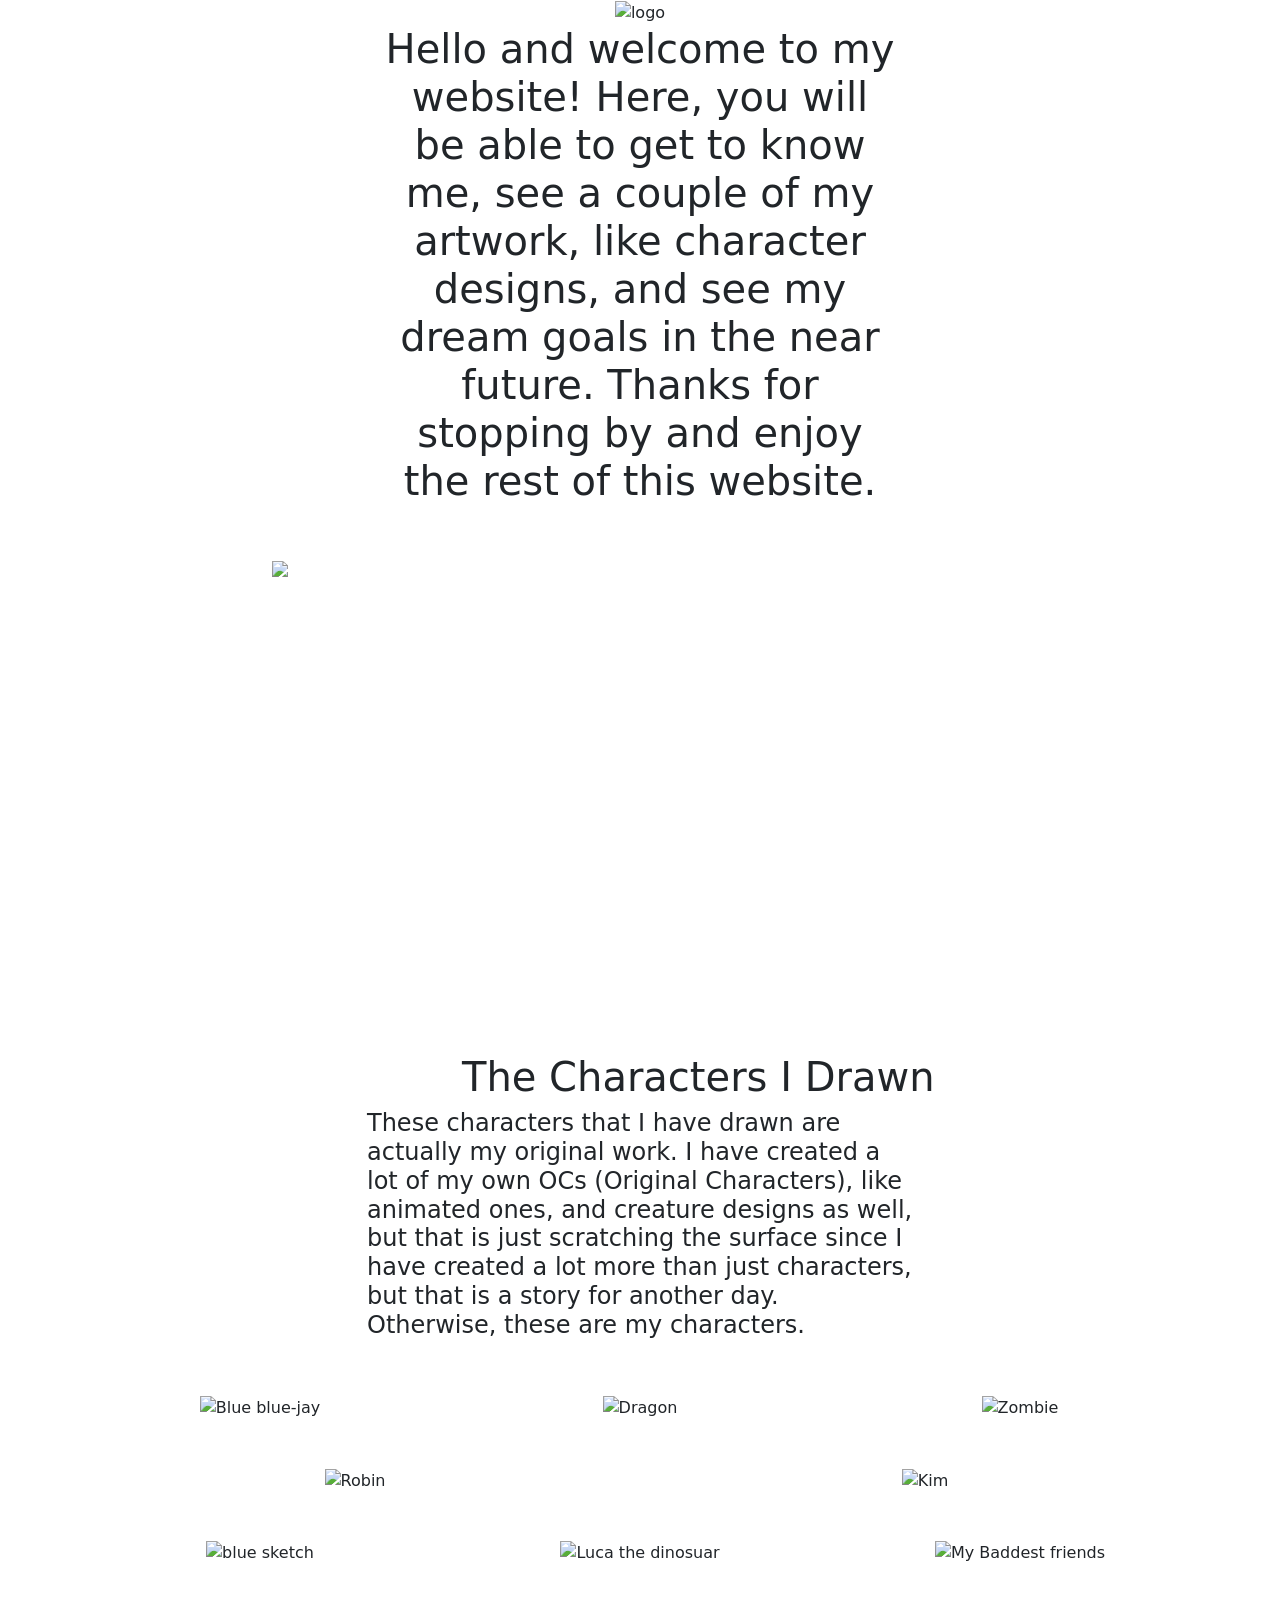
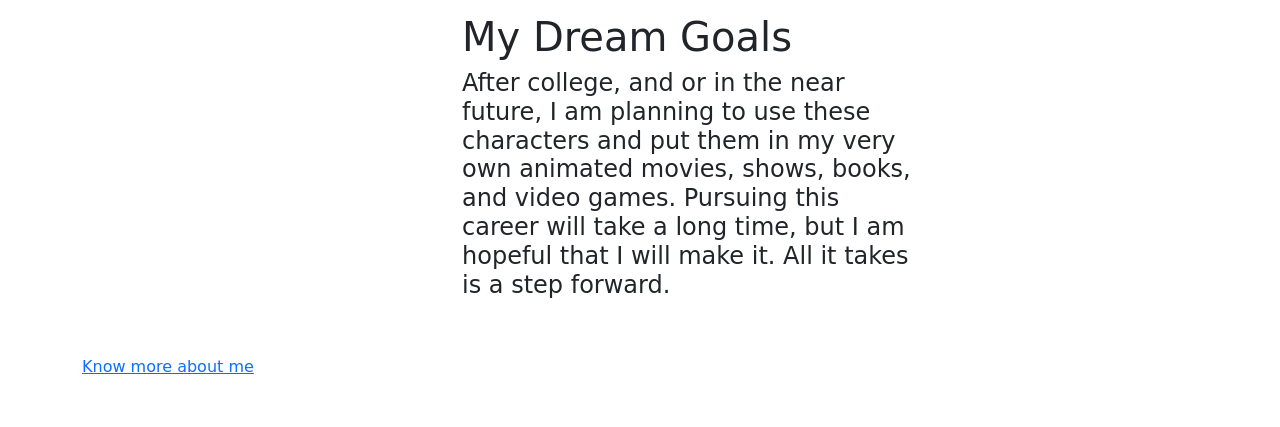
==== index.html @ 920c14b4 "Add files via upload" ====
<!DOCTYPE html>
<html lang="en">

<head>
    <meta charset="UTF-8">
    <meta name="viewport" content="width=device-width, initial-scale=1.0">
    <title>MySite</title>

    <link href="css/Style.css" rel="stylesheet">

    <link href="https://cdn.jsdelivr.net/npm/bootstrap@5.3.8/dist/css/bootstrap.min.css" rel="stylesheet">

    <!-- Latest compiled JavaScript -->
    <script src="https://cdn.jsdelivr.net/npm/bootstrap@5.3.8/dist/js/bootstrap.bundle.min.js"></script>

</head>

<section>

    <header>
        <div class="container-fluid text-center">
            <div class="row">
                <div class="col-sm-5 mx-auto">
                    <img class="img-fluid" src="images/LogoNameThree.png" alt="logo">
                    <h1>Hello and welcome to my website! Here, you will be able to get to know me, see a couple of
                        my
                        artwork, like character designs, and see my dream goals in the near future. Thanks for
                        stopping
                        by and enjoy the rest of this website.
                    </h1>

                </div>
            </div>
        </div>
    </header>

    <body>
        <div class="container mt-5 bg-blue text-white">
            <div class="row">
                <div class="col-sm-4 offset-2">
                    <img class="img-fluid" src="images/image0.jpeg" alt="self photo">
                </div>
                <!------------------------------------Self Photo----------------------------------------------------->
                <div class="col-sm-4">
                    <h3>Hello! My name is Tad, but please, you can call me TJ. I am an indigenous person from the First
                        Nations, and grew up in Siksika, in Alberta, Canada. Although I am a First Nation, I am also an
                        excellent artist, and have always come up with new ideas to create new art.</h3>
                </div><!------------------------------------About Me--------------------------------------------------->
            </div>
        </div>

        <div class="container mt-5">
            <div class="row">
                <div class="col-sm-6 offset-sm-4">
                    <h1>The Characters I Drawn</h1>
                </div>
            </div>
            <!-----------------------------------------Animation art section--------------------------------------->
            <div class="row">
                <div class="col-sm-6 offset-sm-3">
                    <h4>These characters that I have drawn are actually my original work. I have created a lot of my own
                        OCs (Original Characters), like animated ones, and creature designs as well, but that is just
                        scratching the surface since I have created a lot more than just characters, but that is a story
                        for another day. Otherwise, these are my characters.</h4>
                </div>
            </div><!---------------------------------Talking about my art---------------------------------------->
        </div>

        <div class="container mt-5 bg-darkblue text-center">
            <div class="row">
                <div class="col-sm-4">
                    <img class="img-fluid" src="images/blue.png" alt="Blue blue-jay">
                </div>
                <div class="col-sm-4">
                    <img class="img-fluid" src="images/dragon.png" alt="Dragon">
                </div>
                <div class="col-sm-4">
                    <img class="img-fluid" src="images/zombie.png" alt="Zombie">
                </div>
            </div>
            <div class="row mt-5">
                <div class="col-sm-4 offset-sm-1">
                    <img class="img-fluid" src="images/Robin.png" alt="Robin">
                </div>
                <div class="col-sm-4 offset-sm-2">
                    <img class="img-fluid" src="images/Kim.png" alt="Kim">
                </div>
            </div>
            <div class="row mt-5">
                <div class="col-sm-4">
                    <img class="img-fluid" src="images/BlueSketch.jpg" alt="blue sketch">
                </div>
                <div class="col-sm-4 text-center">
                    <img class="img-fluid" src="images/IMG_E4336.JPG" alt="Luca the dinosuar">
                </div>
                <div class="col-sm-4">
                    <img class="img-fluid" src="images/MyBaddestFriends.png" alt="My Baddest friends">
                </div>
            </div>
        </div><!--------------------------------Art------------------------------------->
        <div class="container mt-5">
            <div class="row">
                <div class="col-sm-6 offset-sm-4">
                    <h1>My Dream Goals</h1>
                </div>
            </div>
        </div>
        <div class="container">
            <div class="row">
                <div class="col-sm-5 offset-sm-4">
                    <h4>After college, and or in the near future, I am planning to use these characters and put them in
                        my very own animated movies, shows, books, and video games. Pursuing this career will take a
                        long time, but I am hopeful that I will make it. All it takes is a step forward.
                    </h4>
                </div>
            </div>
        </div>
    </body>
</section>

<footer class="mt-5 text-white">
    <div class="container">
        <div class="row">
            <div class="col-sm-4">
                <a href="https://lethpolytech.ca/">Know more about me</a>
            </div>
            <!---------------------------------------Link to Lethpolytech--------------------------------------------->
            <div class="col-sm-1 offset-10">
                <svg xmlns="http://www.w3.org/2000/svg" width="16" height="16" fill="currentColor" class="bi bi-youtube"
                    viewBox="0 0 16 16">
                    <path
                        d="M8.051 1.999h.089c.822.003 4.987.033 6.11.335a2.01 2.01 0 0 1 1.415 1.42c.101.38.172.883.22 1.402l.01.104.022.26.008.104c.065.914.073 1.77.074 1.957v.075c-.001.194-.01 1.108-.082 2.06l-.008.105-.009.104c-.05.572-.124 1.14-.235 1.558a2.01 2.01 0 0 1-1.415 1.42c-1.16.312-5.569.334-6.18.335h-.142c-.309 0-1.587-.006-2.927-.052l-.17-.006-.087-.004-.171-.007-.171-.007c-1.11-.049-2.167-.128-2.654-.26a2.01 2.01 0 0 1-1.415-1.419c-.111-.417-.185-.986-.235-1.558L.09 9.82l-.008-.104A31 31 0 0 1 0 7.68v-.123c.002-.215.01-.958.064-1.778l.007-.103.003-.052.008-.104.022-.26.01-.104c.048-.519.119-1.023.22-1.402a2.01 2.01 0 0 1 1.415-1.42c.487-.13 1.544-.21 2.654-.26l.17-.007.172-.006.086-.003.171-.007A100 100 0 0 1 7.858 2zM6.4 5.209v4.818l4.157-2.408z" />
                </svg>
                <svg xmlns="http://www.w3.org/2000/svg" width="16" height="16" fill="currentColor" class="bi bi-tiktok"
                    viewBox="0 0 16 16">
                    <path
                        d="M9 0h1.98c.144.715.54 1.617 1.235 2.512C12.895 3.389 13.797 4 15 4v2c-1.753 0-3.07-.814-4-1.829V11a5 5 0 1 1-5-5v2a3 3 0 1 0 3 3z" />
                </svg>
                <svg xmlns="http://www.w3.org/2000/svg" width="16" height="16" fill="currentColor"
                    class="bi bi-instagram" viewBox="0 0 16 16">
                    <path
                        d="M8 0C5.829 0 5.556.01 4.703.048 3.85.088 3.269.222 2.76.42a3.9 3.9 0 0 0-1.417.923A3.9 3.9 0 0 0 .42 2.76C.222 3.268.087 3.85.048 4.7.01 5.555 0 5.827 0 8.001c0 2.172.01 2.444.048 3.297.04.852.174 1.433.372 1.942.205.526.478.972.923 1.417.444.445.89.719 1.416.923.51.198 1.09.333 1.942.372C5.555 15.99 5.827 16 8 16s2.444-.01 3.298-.048c.851-.04 1.434-.174 1.943-.372a3.9 3.9 0 0 0 1.416-.923c.445-.445.718-.891.923-1.417.197-.509.332-1.09.372-1.942C15.99 10.445 16 10.173 16 8s-.01-2.445-.048-3.299c-.04-.851-.175-1.433-.372-1.941a3.9 3.9 0 0 0-.923-1.417A3.9 3.9 0 0 0 13.24.42c-.51-.198-1.092-.333-1.943-.372C10.443.01 10.172 0 7.998 0zm-.717 1.442h.718c2.136 0 2.389.007 3.232.046.78.035 1.204.166 1.486.275.373.145.64.319.92.599s.453.546.598.92c.11.281.24.705.275 1.485.039.843.047 1.096.047 3.231s-.008 2.389-.047 3.232c-.035.78-.166 1.203-.275 1.485a2.5 2.5 0 0 1-.599.919c-.28.28-.546.453-.92.598-.28.11-.704.24-1.485.276-.843.038-1.096.047-3.232.047s-2.39-.009-3.233-.047c-.78-.036-1.203-.166-1.485-.276a2.5 2.5 0 0 1-.92-.598 2.5 2.5 0 0 1-.6-.92c-.109-.281-.24-.705-.275-1.485-.038-.843-.046-1.096-.046-3.233s.008-2.388.046-3.231c.036-.78.166-1.204.276-1.486.145-.373.319-.64.599-.92s.546-.453.92-.598c.282-.11.705-.24 1.485-.276.738-.034 1.024-.044 2.515-.045zm4.988 1.328a.96.96 0 1 0 0 1.92.96.96 0 0 0 0-1.92m-4.27 1.122a4.109 4.109 0 1 0 0 8.217 4.109 4.109 0 0 0 0-8.217m0 1.441a2.667 2.667 0 1 1 0 5.334 2.667 2.667 0 0 1 0-5.334" />
                </svg>
                <svg xmlns="http://www.w3.org/2000/svg" width="16" height="16" fill="currentColor" class="bi bi-discord"
                    viewBox="0 0 16 16">
                    <path
                        d="M13.545 2.907a13.2 13.2 0 0 0-3.257-1.011.05.05 0 0 0-.052.025c-.141.25-.297.577-.406.833a12.2 12.2 0 0 0-3.658 0 8 8 0 0 0-.412-.833.05.05 0 0 0-.052-.025c-1.125.194-2.22.534-3.257 1.011a.04.04 0 0 0-.021.018C.356 6.024-.213 9.047.066 12.032q.003.022.021.037a13.3 13.3 0 0 0 3.995 2.02.05.05 0 0 0 .056-.019q.463-.63.818-1.329a.05.05 0 0 0-.01-.059l-.018-.011a9 9 0 0 1-1.248-.595.05.05 0 0 1-.02-.066l.015-.019q.127-.095.248-.195a.05.05 0 0 1 .051-.007c2.619 1.196 5.454 1.196 8.041 0a.05.05 0 0 1 .053.007q.121.1.248.195a.05.05 0 0 1-.004.085 8 8 0 0 1-1.249.594.05.05 0 0 0-.03.03.05.05 0 0 0 .003.041c.24.465.515.909.817 1.329a.05.05 0 0 0 .056.019 13.2 13.2 0 0 0 4.001-2.02.05.05 0 0 0 .021-.037c.334-3.451-.559-6.449-2.366-9.106a.03.03 0 0 0-.02-.019m-8.198 7.307c-.789 0-1.438-.724-1.438-1.612s.637-1.613 1.438-1.613c.807 0 1.45.73 1.438 1.613 0 .888-.637 1.612-1.438 1.612m5.316 0c-.788 0-1.438-.724-1.438-1.612s.637-1.613 1.438-1.613c.807 0 1.451.73 1.438 1.613 0 .888-.631 1.612-1.438 1.612" />
                </svg>

            </div>
            <!-------------------------------------------------Apps-------------------------------------------------------->
        </div>
    </div>
</footer>



</html>
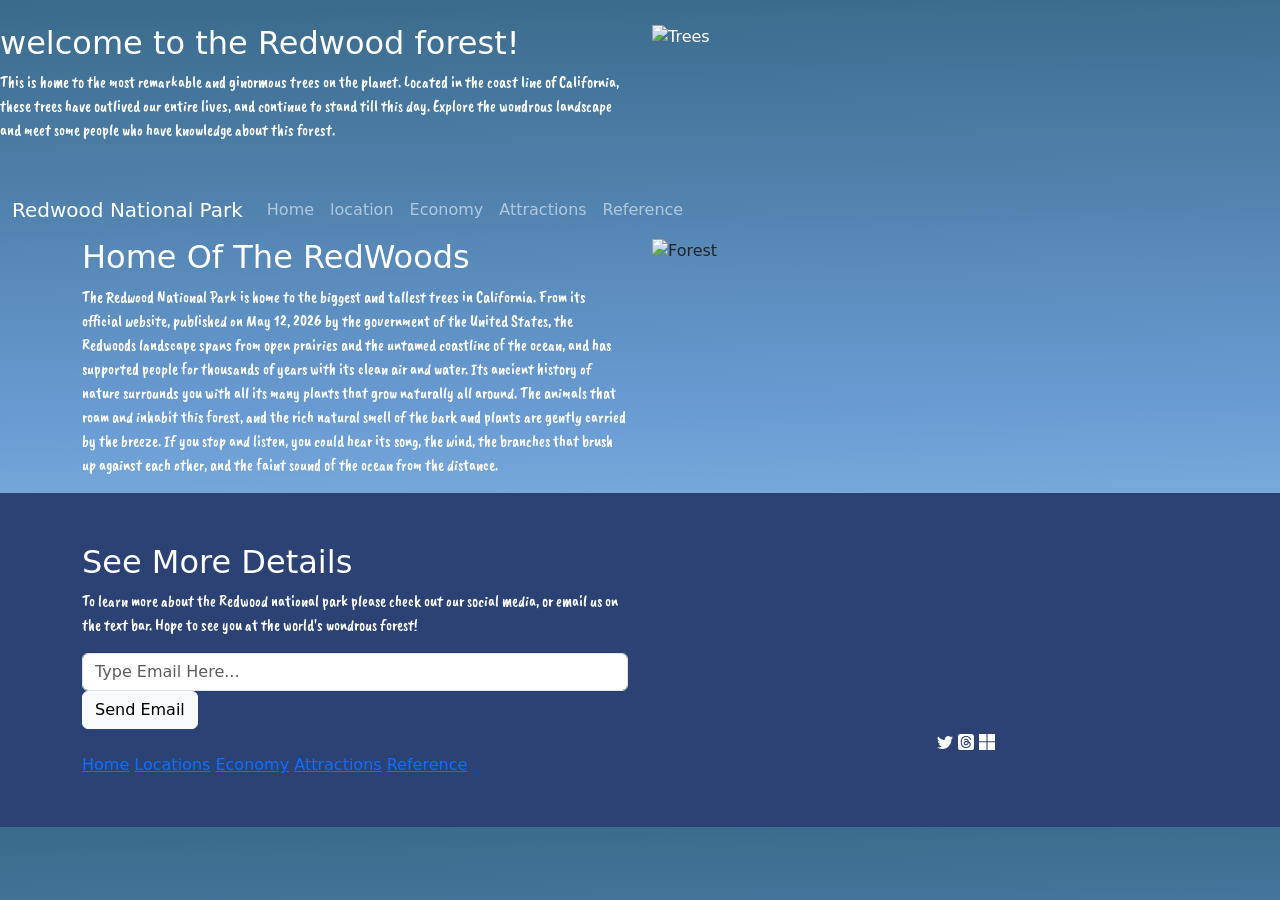
==== commit 5973ceed: "Add files via upload" ====
--- a/index.html
+++ b/index.html
@@ -4,155 +4,132 @@
 <head>
     <meta charset="UTF-8">
     <meta name="viewport" content="width=device-width, initial-scale=1.0">
-    <title>MySite</title>
+    <title>The Redwood Forest - Home</title>
+
+    <link href="https://cdn.jsdelivr.net/npm/bootstrap@5.3.8/dist/css/bootstrap.min.css" rel="stylesheet">
 
     <link href="css/Style.css" rel="stylesheet">
 
-    <link href="https://cdn.jsdelivr.net/npm/bootstrap@5.3.8/dist/css/bootstrap.min.css" rel="stylesheet">
-
-    <!-- Latest compiled JavaScript -->
     <script src="https://cdn.jsdelivr.net/npm/bootstrap@5.3.8/dist/js/bootstrap.bundle.min.js"></script>
 
 </head>
 
-<section>
+<body>
 
-    <header>
-        <div class="container-fluid text-center">
+    <!------------------------------------------Header----------------------------------------------->
+    <header class="text-white">
+        <dic class="container-fluid">
             <div class="row">
-                <div class="col-sm-5 mx-auto">
-                    <img class="img-fluid" src="images/LogoNameThree.png" alt="logo">
-                    <h1>Hello and welcome to my website! Here, you will be able to get to know me, see a couple of
-                        my
-                        artwork, like character designs, and see my dream goals in the near future. Thanks for
-                        stopping
-                        by and enjoy the rest of this website.
-                    </h1>
+                <div class="col-sm-6 my-auto">
+                    <h2>welcome to the Redwood forest!</h2>
+                    <p>This is home to the most remarkable and ginormous trees on the planet. Located in the coast
+                        line of California, these trees have outlived our entire lives, and continue to stand till this
+                        day.
+                        Explore the wondrous landscape and meet some people who have knowledge about this forest. </p>
+                </div>
+                <div class="col-sm-6">
+                    <img class="img-fluid" src="images/Redwood.jpg" alt="Trees">
+                </div>
+            </div>
+        </dic>
+    </header>
 
+    <!------------------------------------------Nav Bar----------------------------------------------->
+    <nav class="navbar navbar-expand-sm bg-brown navbar-dark">
+        <div class="container-fluid">
+            <a class="navbar-brand" href="#">Redwood National Park</a>
+            <button class="navbar-toggler" type="button" data-bs-toggle="collapse" data-bs-target="#collapsibleNavbar">
+                <span class="navbar-toggler-icon"></span>
+            </button>
+            <div class="collapse navbar-collapse" id="collapsibleNavbar">
+                <ul class="navbar-nav">
+                    <li class="nav-item">
+                        <a class="nav-link" href="index.html">Home</a>
+                    </li>
+                    <li class="nav-item">
+                        <a class="nav-link" href="location.html">location</a>
+                    </li>
+                    <li class="nav-item">
+                        <a class="nav-link" href="economy.html">Economy</a>
+                    </li>
+                    <li class="nav-item">
+                        <a class="nav-link" href="Attractions.html">Attractions</a>
+                    </li>
+                    <li class="nav-item">
+                        <a class="nav-link" href="Reference.html">Reference</a>
+                    </li>
+                </ul>
+            </div>
+        </div>
+    </nav>
+
+    <!-----------------------------------------Main content---------------------------------------------->
+
+    <main>
+        <div class="container">
+            <div class="row">
+                <div class="col-sm-6 my-auto text-white">
+                    <h2>Home Of The RedWoods</h2>
+                    <p> The Redwood National Park is home to the biggest and tallest trees in California. From its
+                        official website, published on May 12, 2026 by the government of the United States, the Redwoods
+                        landscape spans from open prairies and the untamed coastline of the ocean, and has supported
+                        people for thousands of years with its clean air and water. Its ancient history of nature
+                        surrounds you with all its many plants that grow naturally all around. The animals that roam and
+                        inhabit this forest, and the rich natural smell of the bark and plants are gently carried by the
+                        breeze. If you stop and listen, you could hear its song, the wind, the branches that brush up
+                        against each other, and the faint sound of the ocean from the distance.</p>
+
+                </div>
+                <div class="col-sm-6">
+                    <img class="img-fluid" src="images/RedWoods.jpg" alt="Forest">
                 </div>
             </div>
         </div>
-    </header>
+    </main>
 
-    <body>
-        <div class="container mt-5 bg-blue text-white">
+    <!------------------------------------------footer---------------------------------------------------->
+    <footer class="text-white">
+        <div class="container">
             <div class="row">
-                <div class="col-sm-4 offset-2">
-                    <img class="img-fluid" src="images/image0.jpeg" alt="self photo">
+                <div class="col-sm-6">
+                    <h2>See More Details</h2>
+                    <p>To learn more about the Redwood national park please check out our social media,
+                        or email us on the text bar. Hope to see you at the world's wondrous forest! </p>
+                    <input type="text" class="form-control" placeholder="Type Email Here...">
+                    <button type="button" class="btn btn-light">Send Email</button>
                 </div>
-                <!------------------------------------Self Photo----------------------------------------------------->
-                <div class="col-sm-4">
-                    <h3>Hello! My name is Tad, but please, you can call me TJ. I am an indigenous person from the First
-                        Nations, and grew up in Siksika, in Alberta, Canada. Although I am a First Nation, I am also an
-                        excellent artist, and have always come up with new ideas to create new art.</h3>
-                </div><!------------------------------------About Me--------------------------------------------------->
-            </div>
-        </div>
-
-        <div class="container mt-5">
-            <div class="row">
-                <div class="col-sm-6 offset-sm-4">
-                    <h1>The Characters I Drawn</h1>
+                <div class="col-6 offset-9">
+                    <svg xmlns="http://www.w3.org/2000/svg" width="16" height="16" fill="currentColor"
+                        class="bi bi-twitter" viewBox="0 0 16 16">
+                        <path
+                            d="M5.026 15c6.038 0 9.341-5.003 9.341-9.334q.002-.211-.006-.422A6.7 6.7 0 0 0 16 3.542a6.7 6.7 0 0 1-1.889.518 3.3 3.3 0 0 0 1.447-1.817 6.5 6.5 0 0 1-2.087.793A3.286 3.286 0 0 0 7.875 6.03a9.32 9.32 0 0 1-6.767-3.429 3.29 3.29 0 0 0 1.018 4.382A3.3 3.3 0 0 1 .64 6.575v.045a3.29 3.29 0 0 0 2.632 3.218 3.2 3.2 0 0 1-.865.115 3 3 0 0 1-.614-.057 3.28 3.28 0 0 0 3.067 2.277A6.6 6.6 0 0 1 .78 13.58a6 6 0 0 1-.78-.045A9.34 9.34 0 0 0 5.026 15" />
+                    </svg>
+                    <svg xmlns="http://www.w3.org/2000/svg" width="16" height="16" fill="currentColor"
+                        class="bi bi-threads-fill" viewBox="0 0 16 16">
+                        <path
+                            d="M6.81 9.204c0-.41.197-1.062 1.727-1.062.469 0 .758.034 1.146.121-.124 1.606-.91 1.818-1.674 1.818-.418 0-1.2-.218-1.2-.877Z" />
+                        <path
+                            d="M2.59 16h10.82A2.59 2.59 0 0 0 16 13.41V2.59A2.59 2.59 0 0 0 13.41 0H2.59A2.59 2.59 0 0 0 0 2.59v10.82A2.59 2.59 0 0 0 2.59 16M5.866 5.91c.567-.81 1.315-1.126 2.35-1.126.73 0 1.351.246 1.795.711.443.466.696 1.132.754 1.983q.368.154.678.363c.832.559 1.29 1.395 1.29 2.353 0 2.037-1.67 3.806-4.692 3.806-2.595 0-5.291-1.51-5.291-6.004C2.75 3.526 5.361 2 8.033 2c1.234 0 4.129.182 5.217 3.777l-1.02.264c-.842-2.56-2.607-2.968-4.224-2.968-2.675 0-4.187 1.628-4.187 5.093 0 3.107 1.69 4.757 4.222 4.757 2.083 0 3.636-1.082 3.636-2.667 0-1.079-.906-1.595-.953-1.595-.177.925-.651 2.482-2.733 2.482-1.213 0-2.26-.838-2.26-1.936 0-1.568 1.488-2.136 2.663-2.136.44 0 .97.03 1.247.086 0-.478-.404-1.296-1.426-1.296-.911 0-1.16.288-1.45.624l-.024.027c-.202-.135-.875-.601-.875-.601Z" />
+                    </svg>
+                    <svg xmlns="http://www.w3.org/2000/svg" width="16" height="16" fill="currentColor"
+                        class="bi bi-microsoft" viewBox="0 0 16 16">
+                        <path
+                            d="M7.462 0H0v7.19h7.462zM16 0H8.538v7.19H16zM7.462 8.211H0V16h7.462zm8.538 0H8.538V16H16z" />
+                    </svg>
                 </div>
             </div>
-            <!-----------------------------------------Animation art section--------------------------------------->
             <div class="row">
-                <div class="col-sm-6 offset-sm-3">
-                    <h4>These characters that I have drawn are actually my original work. I have created a lot of my own
-                        OCs (Original Characters), like animated ones, and creature designs as well, but that is just
-                        scratching the surface since I have created a lot more than just characters, but that is a story
-                        for another day. Otherwise, these are my characters.</h4>
-                </div>
-            </div><!---------------------------------Talking about my art---------------------------------------->
-        </div>
-
-        <div class="container mt-5 bg-darkblue text-center">
-            <div class="row">
-                <div class="col-sm-4">
-                    <img class="img-fluid" src="images/blue.png" alt="Blue blue-jay">
-                </div>
-                <div class="col-sm-4">
-                    <img class="img-fluid" src="images/dragon.png" alt="Dragon">
-                </div>
-                <div class="col-sm-4">
-                    <img class="img-fluid" src="images/zombie.png" alt="Zombie">
-                </div>
-            </div>
-            <div class="row mt-5">
-                <div class="col-sm-4 offset-sm-1">
-                    <img class="img-fluid" src="images/Robin.png" alt="Robin">
-                </div>
-                <div class="col-sm-4 offset-sm-2">
-                    <img class="img-fluid" src="images/Kim.png" alt="Kim">
-                </div>
-            </div>
-            <div class="row mt-5">
-                <div class="col-sm-4">
-                    <img class="img-fluid" src="images/BlueSketch.jpg" alt="blue sketch">
-                </div>
-                <div class="col-sm-4 text-center">
-                    <img class="img-fluid" src="images/IMG_E4336.JPG" alt="Luca the dinosuar">
-                </div>
-                <div class="col-sm-4">
-                    <img class="img-fluid" src="images/MyBaddestFriends.png" alt="My Baddest friends">
-                </div>
-            </div>
-        </div><!--------------------------------Art------------------------------------->
-        <div class="container mt-5">
-            <div class="row">
-                <div class="col-sm-6 offset-sm-4">
-                    <h1>My Dream Goals</h1>
+                <div class="col-sm-6">
+                    <a href="http://127.0.0.1:5500/index.html">Home</a>
+                    <a href="http://127.0.0.1:5500/location.html">Locations</a>
+                    <a href="http://127.0.0.1:5500/economy.html">Economy</a>
+                    <a href="http://127.0.0.1:5500/Attractions.html">Attractions</a>
+                    <a href="http://127.0.0.1:5500/Reference.html">Reference</a>
                 </div>
             </div>
         </div>
-        <div class="container">
-            <div class="row">
-                <div class="col-sm-5 offset-sm-4">
-                    <h4>After college, and or in the near future, I am planning to use these characters and put them in
-                        my very own animated movies, shows, books, and video games. Pursuing this career will take a
-                        long time, but I am hopeful that I will make it. All it takes is a step forward.
-                    </h4>
-                </div>
-            </div>
-        </div>
-    </body>
-</section>
+    </footer>
 
-<footer class="mt-5 text-white">
-    <div class="container">
-        <div class="row">
-            <div class="col-sm-4">
-                <a href="https://lethpolytech.ca/">Know more about me</a>
-            </div>
-            <!---------------------------------------Link to Lethpolytech--------------------------------------------->
-            <div class="col-sm-1 offset-10">
-                <svg xmlns="http://www.w3.org/2000/svg" width="16" height="16" fill="currentColor" class="bi bi-youtube"
-                    viewBox="0 0 16 16">
-                    <path
-                        d="M8.051 1.999h.089c.822.003 4.987.033 6.11.335a2.01 2.01 0 0 1 1.415 1.42c.101.38.172.883.22 1.402l.01.104.022.26.008.104c.065.914.073 1.77.074 1.957v.075c-.001.194-.01 1.108-.082 2.06l-.008.105-.009.104c-.05.572-.124 1.14-.235 1.558a2.01 2.01 0 0 1-1.415 1.42c-1.16.312-5.569.334-6.18.335h-.142c-.309 0-1.587-.006-2.927-.052l-.17-.006-.087-.004-.171-.007-.171-.007c-1.11-.049-2.167-.128-2.654-.26a2.01 2.01 0 0 1-1.415-1.419c-.111-.417-.185-.986-.235-1.558L.09 9.82l-.008-.104A31 31 0 0 1 0 7.68v-.123c.002-.215.01-.958.064-1.778l.007-.103.003-.052.008-.104.022-.26.01-.104c.048-.519.119-1.023.22-1.402a2.01 2.01 0 0 1 1.415-1.42c.487-.13 1.544-.21 2.654-.26l.17-.007.172-.006.086-.003.171-.007A100 100 0 0 1 7.858 2zM6.4 5.209v4.818l4.157-2.408z" />
-                </svg>
-                <svg xmlns="http://www.w3.org/2000/svg" width="16" height="16" fill="currentColor" class="bi bi-tiktok"
-                    viewBox="0 0 16 16">
-                    <path
-                        d="M9 0h1.98c.144.715.54 1.617 1.235 2.512C12.895 3.389 13.797 4 15 4v2c-1.753 0-3.07-.814-4-1.829V11a5 5 0 1 1-5-5v2a3 3 0 1 0 3 3z" />
-                </svg>
-                <svg xmlns="http://www.w3.org/2000/svg" width="16" height="16" fill="currentColor"
-                    class="bi bi-instagram" viewBox="0 0 16 16">
-                    <path
-                        d="M8 0C5.829 0 5.556.01 4.703.048 3.85.088 3.269.222 2.76.42a3.9 3.9 0 0 0-1.417.923A3.9 3.9 0 0 0 .42 2.76C.222 3.268.087 3.85.048 4.7.01 5.555 0 5.827 0 8.001c0 2.172.01 2.444.048 3.297.04.852.174 1.433.372 1.942.205.526.478.972.923 1.417.444.445.89.719 1.416.923.51.198 1.09.333 1.942.372C5.555 15.99 5.827 16 8 16s2.444-.01 3.298-.048c.851-.04 1.434-.174 1.943-.372a3.9 3.9 0 0 0 1.416-.923c.445-.445.718-.891.923-1.417.197-.509.332-1.09.372-1.942C15.99 10.445 16 10.173 16 8s-.01-2.445-.048-3.299c-.04-.851-.175-1.433-.372-1.941a3.9 3.9 0 0 0-.923-1.417A3.9 3.9 0 0 0 13.24.42c-.51-.198-1.092-.333-1.943-.372C10.443.01 10.172 0 7.998 0zm-.717 1.442h.718c2.136 0 2.389.007 3.232.046.78.035 1.204.166 1.486.275.373.145.64.319.92.599s.453.546.598.92c.11.281.24.705.275 1.485.039.843.047 1.096.047 3.231s-.008 2.389-.047 3.232c-.035.78-.166 1.203-.275 1.485a2.5 2.5 0 0 1-.599.919c-.28.28-.546.453-.92.598-.28.11-.704.24-1.485.276-.843.038-1.096.047-3.232.047s-2.39-.009-3.233-.047c-.78-.036-1.203-.166-1.485-.276a2.5 2.5 0 0 1-.92-.598 2.5 2.5 0 0 1-.6-.92c-.109-.281-.24-.705-.275-1.485-.038-.843-.046-1.096-.046-3.233s.008-2.388.046-3.231c.036-.78.166-1.204.276-1.486.145-.373.319-.64.599-.92s.546-.453.92-.598c.282-.11.705-.24 1.485-.276.738-.034 1.024-.044 2.515-.045zm4.988 1.328a.96.96 0 1 0 0 1.92.96.96 0 0 0 0-1.92m-4.27 1.122a4.109 4.109 0 1 0 0 8.217 4.109 4.109 0 0 0 0-8.217m0 1.441a2.667 2.667 0 1 1 0 5.334 2.667 2.667 0 0 1 0-5.334" />
-                </svg>
-                <svg xmlns="http://www.w3.org/2000/svg" width="16" height="16" fill="currentColor" class="bi bi-discord"
-                    viewBox="0 0 16 16">
-                    <path
-                        d="M13.545 2.907a13.2 13.2 0 0 0-3.257-1.011.05.05 0 0 0-.052.025c-.141.25-.297.577-.406.833a12.2 12.2 0 0 0-3.658 0 8 8 0 0 0-.412-.833.05.05 0 0 0-.052-.025c-1.125.194-2.22.534-3.257 1.011a.04.04 0 0 0-.021.018C.356 6.024-.213 9.047.066 12.032q.003.022.021.037a13.3 13.3 0 0 0 3.995 2.02.05.05 0 0 0 .056-.019q.463-.63.818-1.329a.05.05 0 0 0-.01-.059l-.018-.011a9 9 0 0 1-1.248-.595.05.05 0 0 1-.02-.066l.015-.019q.127-.095.248-.195a.05.05 0 0 1 .051-.007c2.619 1.196 5.454 1.196 8.041 0a.05.05 0 0 1 .053.007q.121.1.248.195a.05.05 0 0 1-.004.085 8 8 0 0 1-1.249.594.05.05 0 0 0-.03.03.05.05 0 0 0 .003.041c.24.465.515.909.817 1.329a.05.05 0 0 0 .056.019 13.2 13.2 0 0 0 4.001-2.02.05.05 0 0 0 .021-.037c.334-3.451-.559-6.449-2.366-9.106a.03.03 0 0 0-.02-.019m-8.198 7.307c-.789 0-1.438-.724-1.438-1.612s.637-1.613 1.438-1.613c.807 0 1.45.73 1.438 1.613 0 .888-.637 1.612-1.438 1.612m5.316 0c-.788 0-1.438-.724-1.438-1.612s.637-1.613 1.438-1.613c.807 0 1.451.73 1.438 1.613 0 .888-.631 1.612-1.438 1.612" />
-                </svg>
-
-            </div>
-            <!-------------------------------------------------Apps-------------------------------------------------------->
-        </div>
-    </div>
-</footer>
-
-
+</body>
 
 </html>
--- a/css/Style.css
+++ b/css/Style.css
@@ -0,0 +1,54 @@
+@import url('https://fonts.googleapis.com/css2?family=Caveat+Brush&display=swap');
+
+.caveat-brush-regular, h4, h3, p {
+  font-family: "Caveat Brush", cursive;
+  font-weight: 400;
+  font-style: normal;
+}
+
+@import url('https://fonts.googleapis.com/css2?family=Grand+Hotel&display=swap');
+
+.grand-hotel-regular, h1 {
+  font-family: "Grand Hotel", cursive;
+  font-weight: 400;
+  font-style: normal;
+}
+
+
+body{
+   background: #134dd6;
+background: linear-gradient(179deg,rgb(58, 106, 138) 0%, rgb(106, 156, 212) 50%, rgb(170, 218, 241) 100%); 
+}
+
+.bg-blue{
+background-color: rgb(53, 81, 124);
+
+-webkit-box-shadow: -3px 7px 18px 1px rgba(0,0,0,0.43); 
+box-shadow: -3px 7px 18px 1px rgba(0,0,0,0.43);
+
+padding-top: 30px;
+
+padding-bottom: 30px;
+}
+
+.bg-darkblue{
+    background-color: rgb(40, 49, 80);
+
+    -webkit-box-shadow: -3px 7px 18px 1px rgba(0,0,0,0.43); 
+    box-shadow: -3px 7px 18px 1px rgba(0,0,0,0.43);
+
+    padding-top:50px;
+
+    padding-bottom: 50px;
+}
+
+footer{
+    background-color: #2c4275;
+
+    padding: 50px;
+}
+
+a:hover{
+    color: aliceblue;
+    text-decoration: none;
+}
